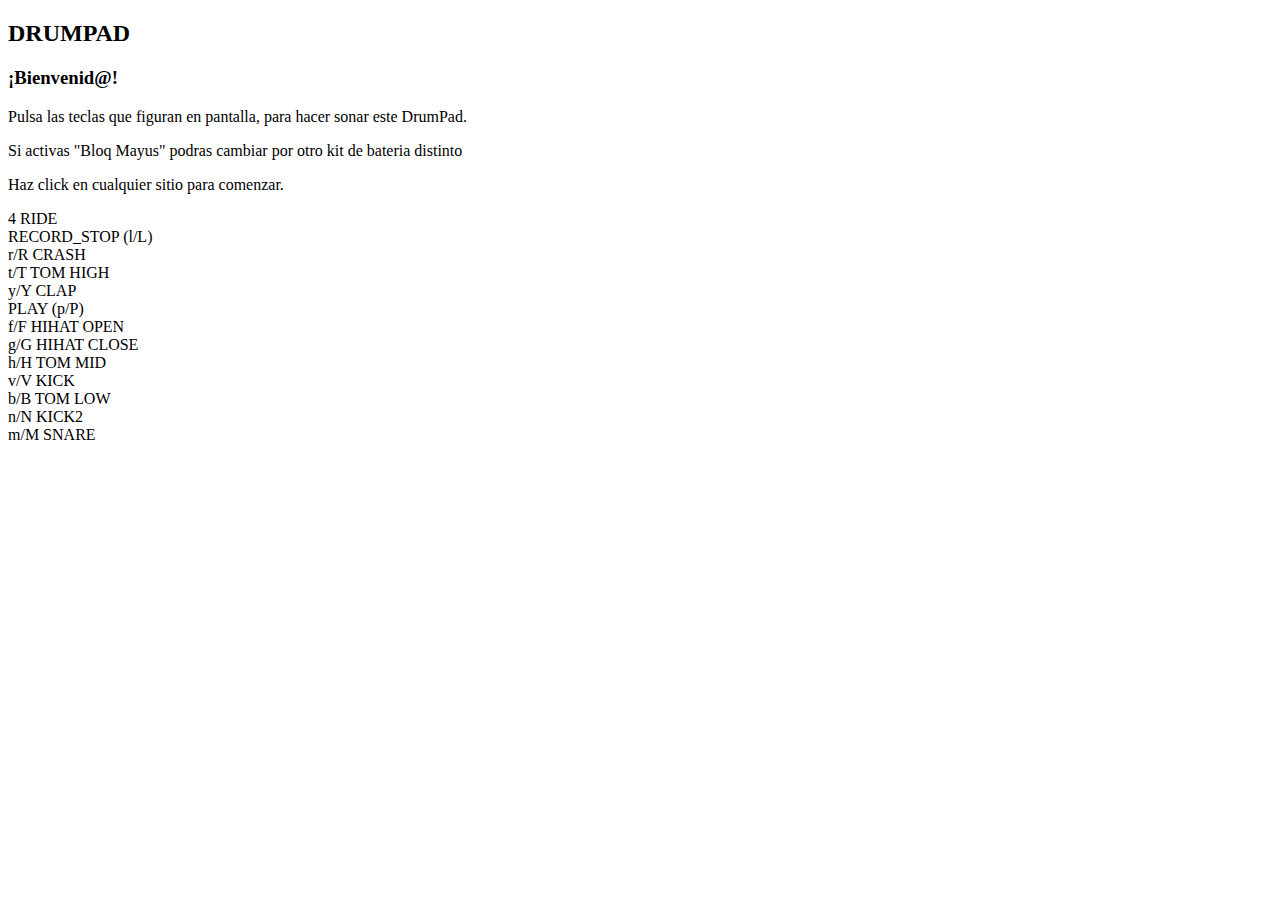
==== index.html @ 56f0750e "grabacion" ====
<!DOCTYPE html>
<html lang="es">

<head>
    <meta charset="UTF-8">
    <meta http-equiv="X-UA-Compatible" content="IE=edge">
    <meta name="viewport" content="width=device-width, initial-scale=1.0">
    <title>DrumPad</title>
    <link rel="stylesheet" href="/css/otro4.css">
</head>

<body>

    <section id="portada">
        <div class="bienvenida">
            <h2>DRUMPAD</h2>
            <h3>¡Bienvenid@!</h3>
            <div class="text">
                <p>Pulsa las teclas que figuran en pantalla, para hacer sonar este DrumPad.</p>
                <p>Si activas "Bloq Mayus" podras cambiar por otro kit de bateria distinto </p>
                <p>Haz click en cualquier sitio para comenzar.</p>
            </div>
        </div>
    </section>

    <section id="drumpad">
        <div id="ride">4 RIDE</div>
        <div></div>
        <div></div>
        <div id="record_stop" onclick="recordDrumSequence()"> RECORD_STOP (l/L)</div>
        <div id="crash">r/R CRASH</div>
        <div id="tomhigh">t/T TOM HIGH</div>
        <div id="clap">y/Y CLAP</div>
        <div id="play" onclick="playRecordedSession()">PLAY (p/P)</div>
        <div id="hihatopen">f/F HIHAT OPEN</div>
        <div id="hihatclose">g/G HIHAT CLOSE</div>
        <div id="tommid">h/H TOM MID</div>
        <div></div>
        <div id="kick1">v/V KICK</div>
        <div id="tomlow">b/B TOM LOW</div>
        <div id="kick2">n/N KICK2</div>
        <div id="snare">m/M SNARE</div>
    </section>


    <script src="/javascript/drumpad.js"></script>
</body>

</html>
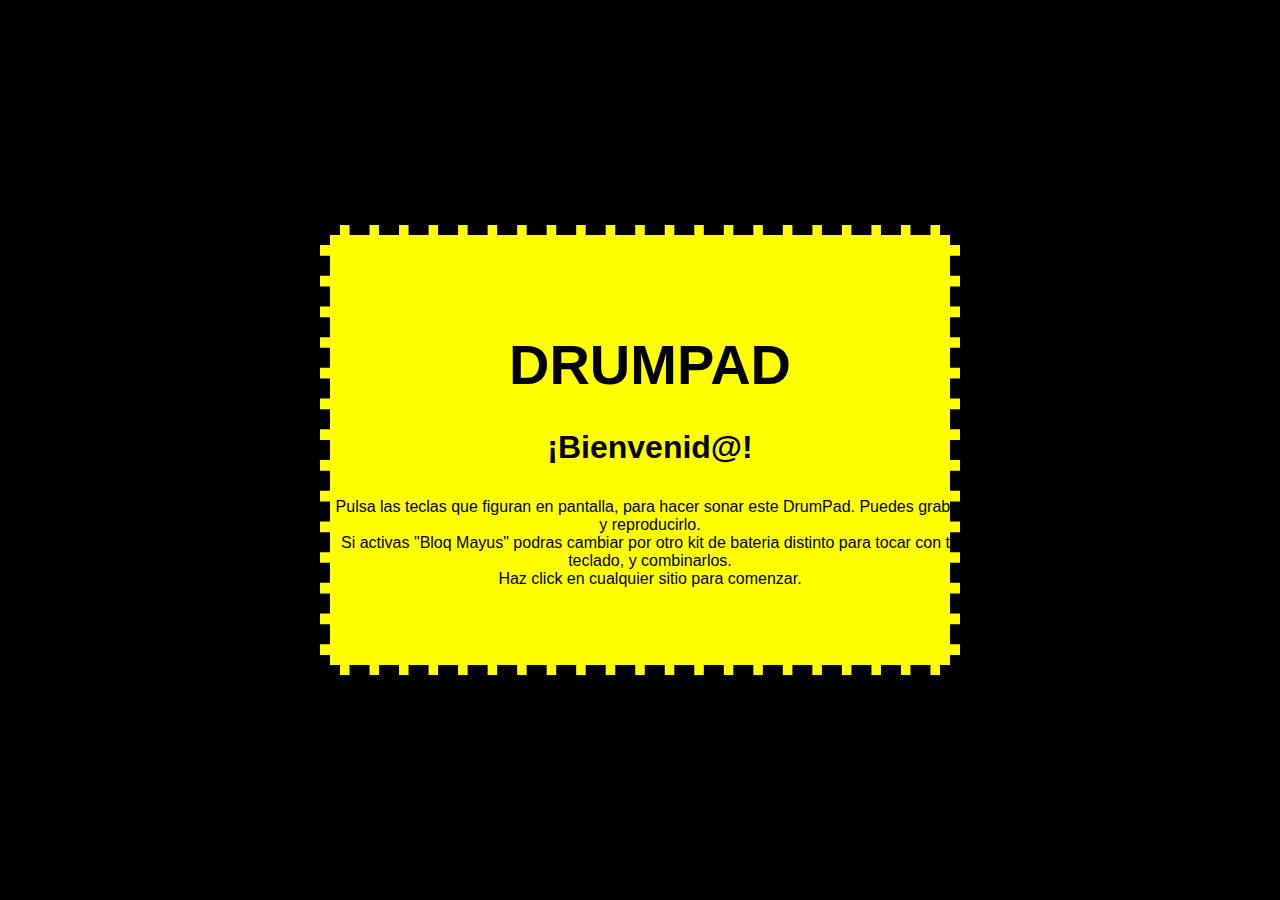
==== commit 8bcba94e: "agregado un sonido y detalles de visualizacion" ====
--- a/index.html
+++ b/index.html
@@ -6,7 +6,16 @@
     <meta http-equiv="X-UA-Compatible" content="IE=edge">
     <meta name="viewport" content="width=device-width, initial-scale=1.0">
     <title>DrumPad</title>
-    <link rel="stylesheet" href="/css/otro4.css">
+    <link rel="stylesheet" href="/css/drumpad.css">
+    <link rel="shortcut icon" href="favicon.png" type="image/x-icon">
+    <link rel="apple-touch-icon" sizes="76x76" href="/apple-touch-icon.png">
+    <link rel="icon" type="image/png" sizes="32x32" href="/favicon-32x32.png">
+    <link rel="icon" type="image/png" sizes="16x16" href="/favicon-16x16.png">
+    <link rel="manifest" href="/site.webmanifest">
+    <link rel="mask-icon" href="/safari-pinned-tab.svg" color="#5bbad5">
+    <meta name="msapplication-TileColor" content="#da532c">
+    <meta name="theme-color" content="#ffffff">
+</head>
 </head>
 
 <body>
@@ -16,30 +25,33 @@
             <h2>DRUMPAD</h2>
             <h3>¡Bienvenid@!</h3>
             <div class="text">
-                <p>Pulsa las teclas que figuran en pantalla, para hacer sonar este DrumPad.</p>
-                <p>Si activas "Bloq Mayus" podras cambiar por otro kit de bateria distinto </p>
+                <p>Pulsa las teclas que figuran en pantalla, para hacer sonar este DrumPad. Puedes grabar y
+                    reproducirlo.</p>
+                <p>Si activas "Bloq Mayus" podras cambiar por otro kit de bateria distinto para tocar con tu teclado, y
+                    combinarlos.
+                </p>
                 <p>Haz click en cualquier sitio para comenzar.</p>
             </div>
         </div>
     </section>
 
     <section id="drumpad">
-        <div id="ride">4 RIDE</div>
-        <div></div>
-        <div></div>
+        <div id="ride">RIDE (4)</div>
+        <div class="vacio"></div>
+        <div class="vacio"></div>
         <div id="record_stop" onclick="recordDrumSequence()"> RECORD_STOP (l/L)</div>
-        <div id="crash">r/R CRASH</div>
-        <div id="tomhigh">t/T TOM HIGH</div>
-        <div id="clap">y/Y CLAP</div>
+        <div id="crash">CRASH (r/R)</div>
+        <div id="tomhigh">TOM HIGH (t/T)</div>
+        <div id="clap">CLAP (y/Y)</div>
         <div id="play" onclick="playRecordedSession()">PLAY (p/P)</div>
-        <div id="hihatopen">f/F HIHAT OPEN</div>
-        <div id="hihatclose">g/G HIHAT CLOSE</div>
-        <div id="tommid">h/H TOM MID</div>
-        <div></div>
-        <div id="kick1">v/V KICK</div>
-        <div id="tomlow">b/B TOM LOW</div>
-        <div id="kick2">n/N KICK2</div>
-        <div id="snare">m/M SNARE</div>
+        <div id="hihatopen">HIHAT OPEN (f/F)</div>
+        <div id="hihatclose">HIHAT CLOSE (g/G)</div>
+        <div id="tommid">TOM MID (h/H)</div>
+        <div id="scratch">SCRATCH (j/J)</div>
+        <div id="kick1">KICK (v/V)</div>
+        <div id="tomlow">TOM LOW (b/B)</div>
+        <div id="kick2">KICK2 (n/N)</div>
+        <div id="snare">SNARE (m/M)</div>
     </section>
 
 
--- a/css/drumpad.css
+++ b/css/drumpad.css
@@ -0,0 +1,211 @@
+* {
+  padding: 0;
+  margin: 0;
+  box-sizing: border-box;
+}
+
+body {
+  position: relative;
+  background-color: black;
+}
+
+#portada {
+  margin-left: 25vw;
+  position: absolute;
+  background-color: yellow;
+  border-radius: 10px;
+  border: 10px dashed black;
+  width: 50vw;
+  height: 50vh;
+}
+
+.bienvenida {
+  width: 50vw;
+  height: 50vh;
+  display: flex;
+  flex-direction: column;
+  align-items: center;
+  justify-content: center;
+  gap: 2rem;
+}
+
+.bienvenida > * {
+  text-align: center;
+  font-family: sans-serif;
+}
+
+h2 {
+  font-size: 3.5rem;
+}
+
+h3 {
+  font-size: 2rem;
+}
+
+p {
+  font-size: 1rem;
+}
+#drumpad {
+  margin: 25vh auto;
+  width: 50vw;
+  height: 50vh;
+  background-color: black;
+  display: flex;
+  flex-wrap: wrap;
+  justify-content: space-between;
+}
+
+#drumpad > div {
+  background: tomato;
+  color: #fff;
+  flex: none;
+  width: calc((100% - 30px) / 4);
+  height: 20%;
+  margin: 5px auto;
+  display: flex;
+  justify-content: center;
+  align-items: center;
+  border: 4px solid #9fc;
+  border-radius: 1rem;
+  text-align: center;
+}
+#drumpad > div:active {
+  box-shadow: 0 0 70px #4f9;
+  transform: scale(0.85);
+  transition: all 0.2s;
+  background-image: radial-gradient(tomato, rgba(68, 255, 153, 0.5));
+}
+
+#drumpad > div:hover {
+  cursor: grab;
+  background-image: radial-gradient(tomato, rgba(68, 255, 153, 0.5));
+}
+
+@media screen and (max-width: 480px) {
+  #portada {
+    margin: 0;
+    top: -147px;
+
+    width: 100vw;
+    height: 100vh;
+  }
+  .bienvenida {
+    padding: 1rem;
+    margin: 2rem auto;
+    width: 80vw;
+    height: 80vh;
+    gap: 2rem;
+    position: relative;
+  }
+
+  h2 {
+    font-size: 2.8rem;
+    position: absolute;
+    top: 5rem;
+  }
+
+  h3 {
+    font-size: 1.8rem;
+    position: absolute;
+    top: 200px;
+  }
+  div.text {
+    top: 290px;
+    position: absolute;
+    display: flex;
+    flex-direction: column;
+    gap: 1rem;
+  }
+  p {
+    font-size: 1rem;
+  }
+
+  #drumpad {
+    margin: 20vh auto;
+    width: 85vw;
+    height: 60vh;
+  }
+  #drumpad > div {
+    font-size: 0.7rem;
+  }
+}
+
+@media screen and (min-width: 480px) and (max-width: 786px) {
+  #portada {
+    margin: 0;
+    top: -59px;
+    width: 100vw;
+    height: 100vh;
+  }
+  .bienvenida {
+    margin: 3rem auto;
+    width: 80vw;
+    height: 80vh;
+    position: relative;
+  }
+
+  h2 {
+    font-size: 4rem;
+    position: absolute;
+    top: 5rem;
+  }
+
+  h3 {
+    font-size: 2.5rem;
+    position: absolute;
+    top: 200px;
+  }
+
+  div.text {
+    top: 20rem;
+    position: absolute;
+  }
+  p {
+    font-size: 1rem;
+  }
+  #drumpad {
+    margin: 10vh auto;
+    width: 80vw;
+    height: 80vh;
+  }
+}
+
+@media screen and (min-width: 786px) and (max-width: 1024px) {
+  #portada {
+    width: 90vw;
+    height: 90vh;
+    top: -90px;
+    right: 40px;
+  }
+  .bienvenida {
+    margin: 3rem auto;
+    width: 80vw;
+    height: 70vh;
+    position: relative;
+  }
+
+  h2 {
+    font-size: 4rem;
+    position: absolute;
+    top: 5rem;
+  }
+
+  h3 {
+    font-size: 2.5rem;
+    position: absolute;
+    top: 200px;
+  }
+
+  div.text {
+    top: 20rem;
+    position: absolute;
+  }
+  p {
+    font-size: 1rem;
+  }
+  #drumpad {
+    margin: 20vh auto;
+    width: 50vw;
+    height: 75vh;
+  }
+}
